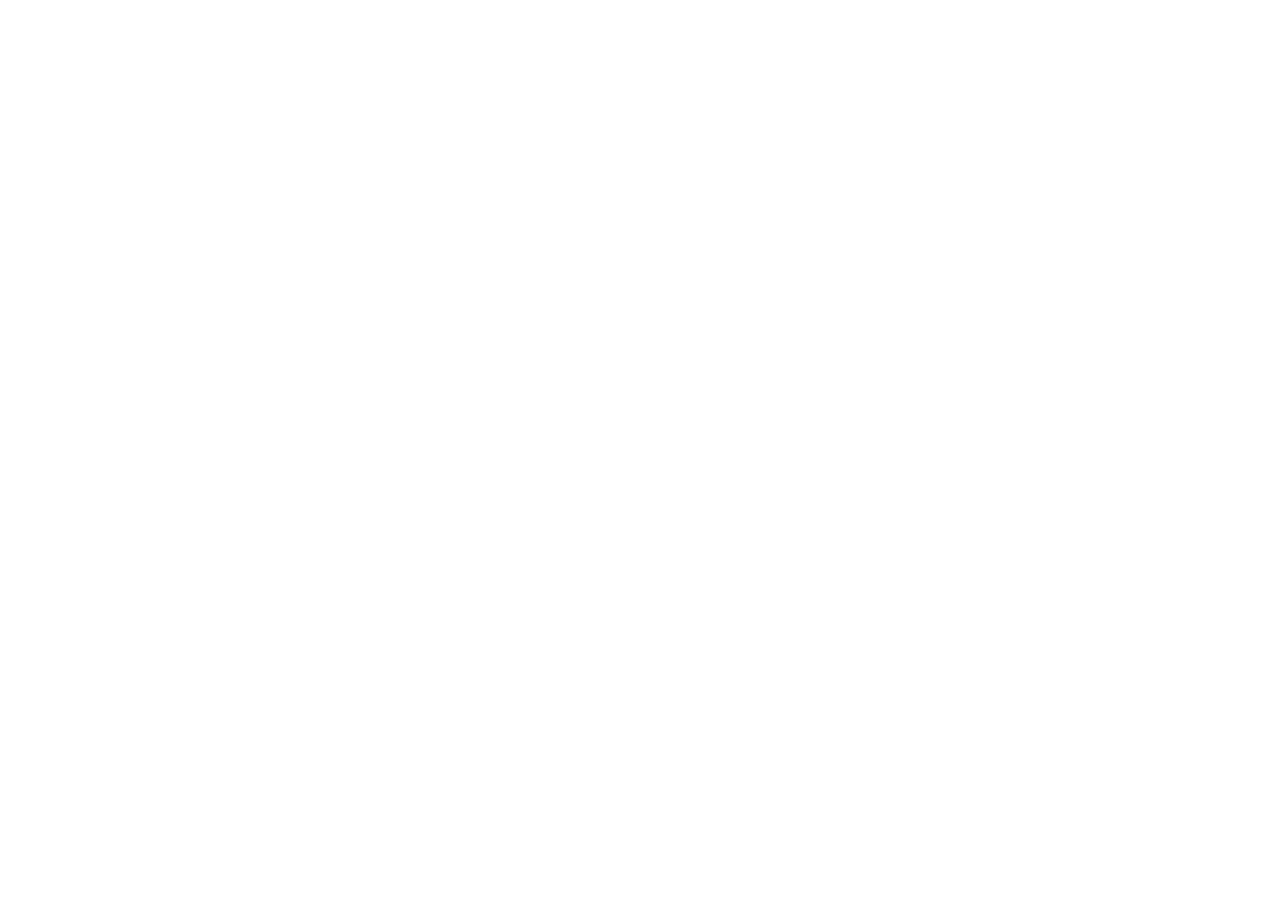
==== src/frontend/index.html @ 62ad8454 "Merge pull request #1 from majdal/master merge majdal/modex into my own copy" ====
<!DOCTYPE html PUBLIC "-//W3C//DTD XHTML 1.0 Strict//EN" "http://www.w3.org/TR/xhtml1/DTD/xhtml1-strict.dtd">
<html xmlns="http://www.w3.org/1999/xhtml">
<head>

   
   <!-- libraries -->
   <!-- TODO: investigate using require.js or some other js dependency manager -->
   <script type="text/javascript" src="/assets/libs/jquery.js"></script>
   <script type="text/javascript" src="/assets/libs/json2.js"></script>

   <script type="text/javascript" src="/assets/libs/autobahn.js"></script>

   <script type="text/javascript" src="/assets/libs/ol.js"></script>
   <link rel="stylesheet" href="/assets/libs/ol.css" type="text/css">
   <script type="text/javascript" src="/assets/libs/d3.v3.js" charset="utf-8"></script>
   <script type="text/javascript" src="/assets/libs/crafty.js"></script>

   <!-- project code -->
   <link rel="stylesheet/less" type="text/css" href="css/style.less" />
   
   <!-- networking -->
   <script type="text/javascript" src="wamp.js"></script>
   
   <!-- ol3 --> 
   <!-- <script type="text/javascript" src="map.js"></script>-->
  
   <!-- d3 -->
   <script type="text/javascript" src="graph.js"></script>  

   <!-- crafty -->
   <!-- warning: crafty sets overflow: hidden unilaterally on the body element,
        which interferes with any attempts at non-Crafty layout -->
   <script type="text/javascript" src="controller.js"></script>
   <script type="text/javascript" src="farm.js"></script>
   <script type="text/javascript" src="main.js"></script>
   <script type="text/javascript" src="components/PlayPause.js"></script>
   <script type="text/javascript" src="components/Timeline.js"></script>
   <script type="text/javascript" src="scenes/menu.js"></script>
   <script type="text/javascript" src="scenes/setup.js"></script>
   <script type="text/javascript" src="scenes/goals.js"></script>
   <script type="text/javascript" src="scenes/intro.js"></script>
   <script type="text/javascript" src="scenes/game.js"></script>

   <title>Model Explorer -- Agriculture Simulation</title>

</head>
  <div id="map"></div>
  <script type="text/javascript">
    less = {
      logLevel: 1,
    }
  </script>
  <script type="text/javascript" src="/assets/libs/less.js"></script>
  <script type="text/javascript">
  $(document).ready(function(){
    less.watch();
  });
  </script>
</body>
</html>
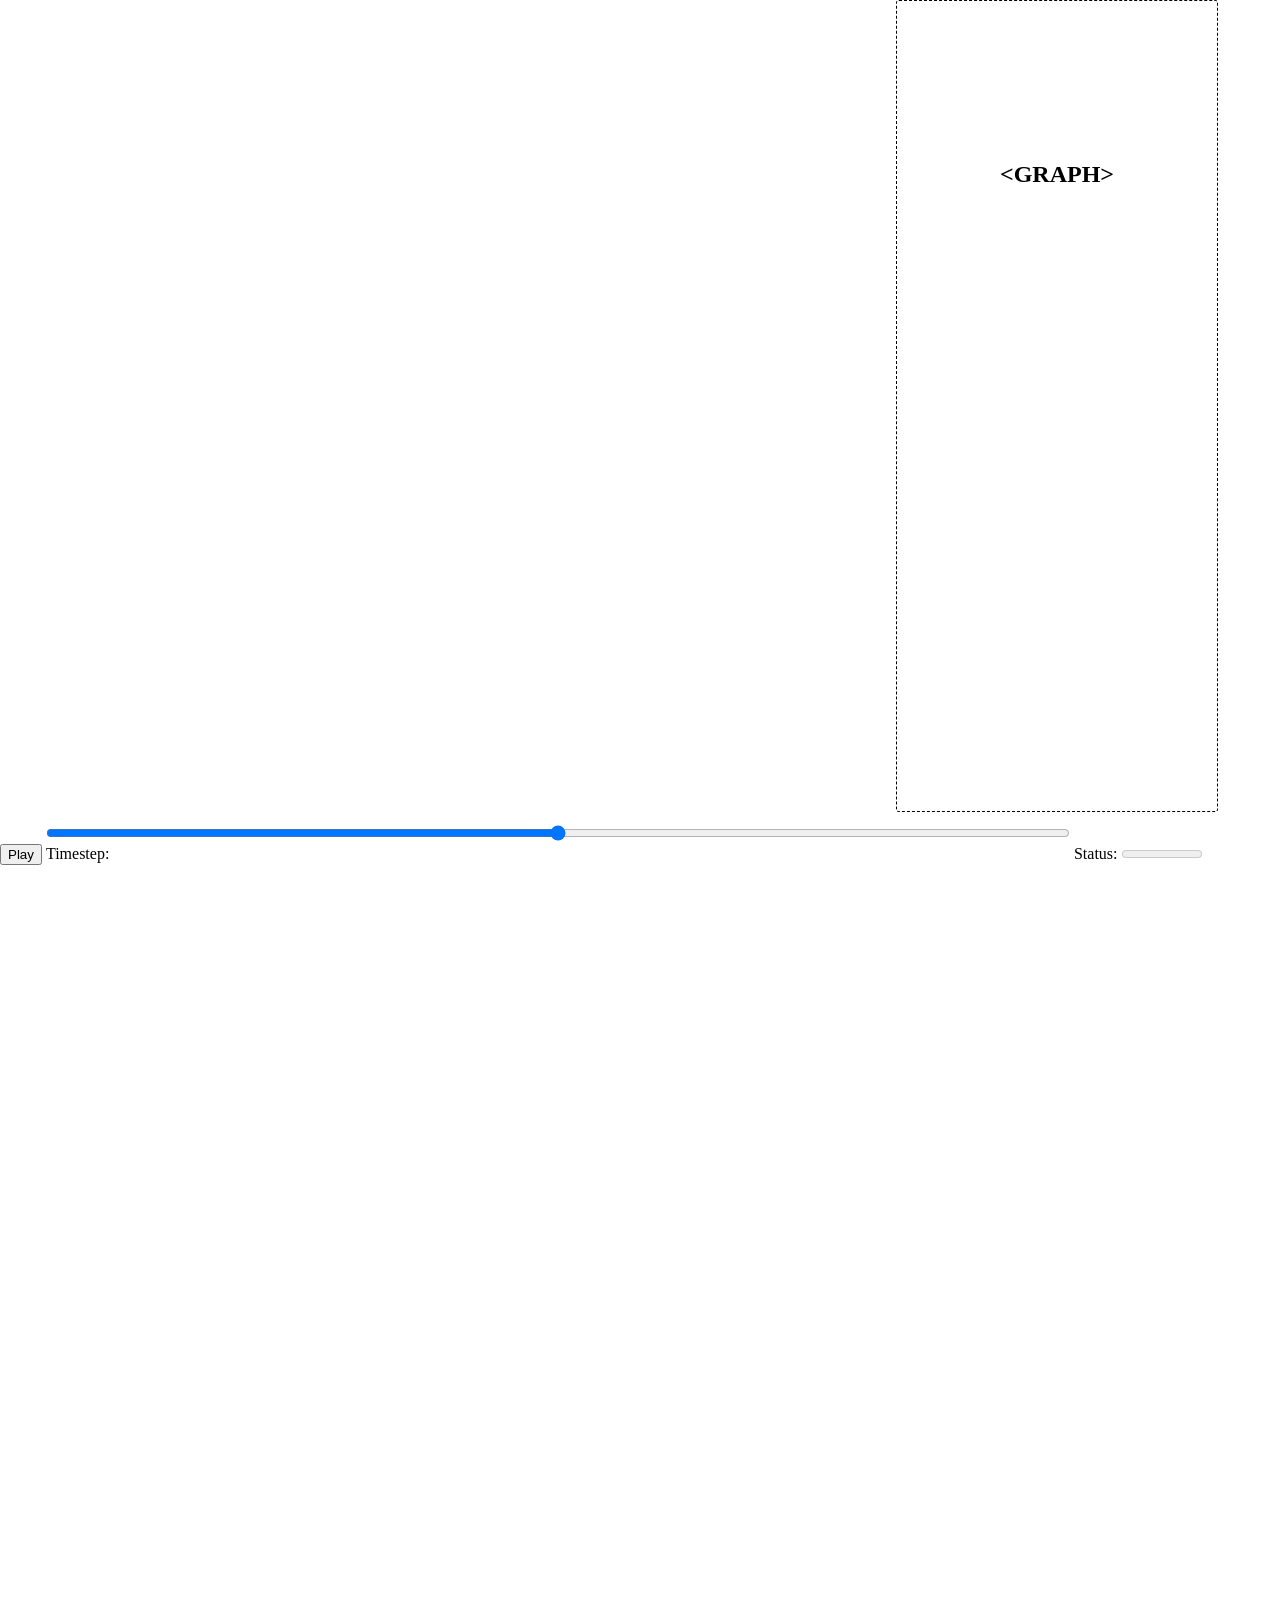
==== commit 83deca9f: "Merge branch 'databased' of github.com:kousu/modex into databased Conflicts: 	wiki/Platforms-and-API" ====
--- a/src/frontend/index.html
+++ b/src/frontend/index.html
@@ -7,54 +7,73 @@
    <!-- TODO: investigate using require.js or some other js dependency manager -->
    <script type="text/javascript" src="/assets/libs/jquery.js"></script>
    <script type="text/javascript" src="/assets/libs/json2.js"></script>
-
-   <script type="text/javascript" src="/assets/libs/autobahn.js"></script>
-
-   <script type="text/javascript" src="/assets/libs/ol.js"></script>
+   
+   <script type="text/javascript" src="/assets/libs/ol.js"></script> <!-- curious: ol3 generates a mysterious iframe with an empty document inside -->
    <link rel="stylesheet" href="/assets/libs/ol.css" type="text/css">
    <script type="text/javascript" src="/assets/libs/d3.v3.js" charset="utf-8"></script>
-   <script type="text/javascript" src="/assets/libs/crafty.js"></script>
+   <script type="text/javascript" src="/assets/libs/nv.d3.js"></script>
+   <link href="/assets/libs/nv.d3.css" rel="stylesheet" type="text/css">
 
    <!-- project code -->
-   <link rel="stylesheet/less" type="text/css" href="css/style.less" />
+   <link rel="stylesheet" type="text/css" href="css/style.css" />
    
    <!-- networking -->
-   <script type="text/javascript" src="wamp.js"></script>
+   <!-- <script type="text/javascript" src="wamp.js"></script> -->
    
    <!-- ol3 --> 
-   <!-- <script type="text/javascript" src="map.js"></script>-->
+   <script type="text/javascript" src="map.js"></script>
   
    <!-- d3 -->
    <script type="text/javascript" src="graph.js"></script>  
 
-   <!-- crafty -->
-   <!-- warning: crafty sets overflow: hidden unilaterally on the body element,
-        which interferes with any attempts at non-Crafty layout -->
-   <script type="text/javascript" src="controller.js"></script>
-   <script type="text/javascript" src="farm.js"></script>
-   <script type="text/javascript" src="main.js"></script>
-   <script type="text/javascript" src="components/PlayPause.js"></script>
-   <script type="text/javascript" src="components/Timeline.js"></script>
-   <script type="text/javascript" src="scenes/menu.js"></script>
-   <script type="text/javascript" src="scenes/setup.js"></script>
-   <script type="text/javascript" src="scenes/goals.js"></script>
-   <script type="text/javascript" src="scenes/intro.js"></script>
-   <script type="text/javascript" src="scenes/game.js"></script>
-
    <title>Model Explorer -- Agriculture Simulation</title>
 
 </head>
-  <div id="map"></div>
-  <script type="text/javascript">
-    less = {
-      logLevel: 1,
-    }
-  </script>
-  <script type="text/javascript" src="/assets/libs/less.js"></script>
-  <script type="text/javascript">
-  $(document).ready(function(){
-    less.watch();
-  });
-  </script>
+<body>
+
+  <div id="layout">
+    <!--<h2>Model Explorer -- Agriculture Simulation</h2>-->
+    <div id="view">
+      <div id="map"></div><!-- hide whitespace from parser
+      --><div id="graph"><h2>&lt;GRAPH&gt;</h2></div>
+    </div>
+    <div id="controls">
+     <div class="shrinkwrap">
+     
+      <!-- this is wired up via jQuery to start and stop the simulation -->
+      <!-- TODO: DataBind this button to the model's connection status:
+         - grey when "disconnected", otherwise
+         - "Play" when the view is paused
+         - "Pause" when the view is playing; also, in this state:
+              the backend model runner *should* be pumping out new data
+                (but we mustn't count on that)    
+      -->
+      <button id="run">Play</button> 
+      
+      <div id="time">
+        <!-- TODO: make this range slider have finer resolution (but make sure the <output> is legible over accurate) -->
+        <input id="time_slider" type="range" min="-Infinity" max="Infinity" step="0.00001"  width="100%" />
+        <label for="time_output">Timestep:</label> <output id="time_output"></output>
+        <script>
+        //$.on("loaded", function() { alert("no") } )
+        $(document).ready(function() {
+          var controls_form = $("#time");
+          var time_output = controls_form.find("#time_output")[0];
+          var time_slider = controls_form.find("#time_slider")[0];
+          console.log(time_output)
+          // Keep the 
+          // TODO: pull this out of the HTML
+          function _synctime() { time_output.value = Math.floor(time_slider.value); }
+          _synctime();
+          controls_form.on("input",_synctime); //'oninput' doesn't have a jQuery shorthand yet
+        })
+        </script>
+      </div>
+      
+      <label for="connected">Status:</label>
+      <meter id="connected" min="0" max="1" value="0"></meter>
+     </div>
+    </div>  
+  </div>
 </body>
 </html>
--- a/src/frontend/css/style.css
+++ b/src/frontend/css/style.css
@@ -0,0 +1,80 @@
+
+.hidden { display: none } /* use this CSS class to disable elements temporarily */
+
+
+
+html, body {
+  height: 100%;  /* ensure that subelements are able to compute using relative units; why, CSS, why? */
+  width: 100%
+  padding: 0;
+  margin: 0;
+}
+
+#layout {
+  height: 90%;
+  padding: 0;
+  margin: 0;
+}
+
+#layout > div {
+  /* layout boxes bump up */
+  height: 100%;
+  width: 100%
+  display: inline-block; /* causes the divs to bump up against each other instead of inserting newlines */
+}
+
+#view {
+  height: 100%;
+  width: 100%
+}
+
+#view > div {
+  display: inline-block; /* causes the divs to bump up against each other instead of inserting newlines */
+  height: 100%;
+}
+
+#map {
+  width: 70%;
+  height: 100%;  
+}
+
+#graph {
+  border: 1px dashed black; /*debug*/
+
+  width: 25%;
+  height: 100%;
+  
+  
+  top: 5px;
+  right: 5px;
+
+  border-radius: 3px;
+  overflow: hidden; /* makes the radius affect the inner map rendering elements */
+}
+
+#graph > h2 { 
+  text-align: center;
+  vertical-align: center;
+  margin-top: 50%; margin-bottom: 50%;
+  /* display: none; */ /**Only for debugging; disable this when the graph is back*/
+}
+
+#controls  {
+  width: 100%;
+  padding-top: 1%;
+}
+
+#controls #time {
+  width: 80%;
+  display: inline-block;  
+}
+
+#controls #time #time_slider { 
+  width: 100%;
+}
+
+#controls #time > * {
+  /* center */
+  margin-left: auto;
+  margin-right: auto;
+}
